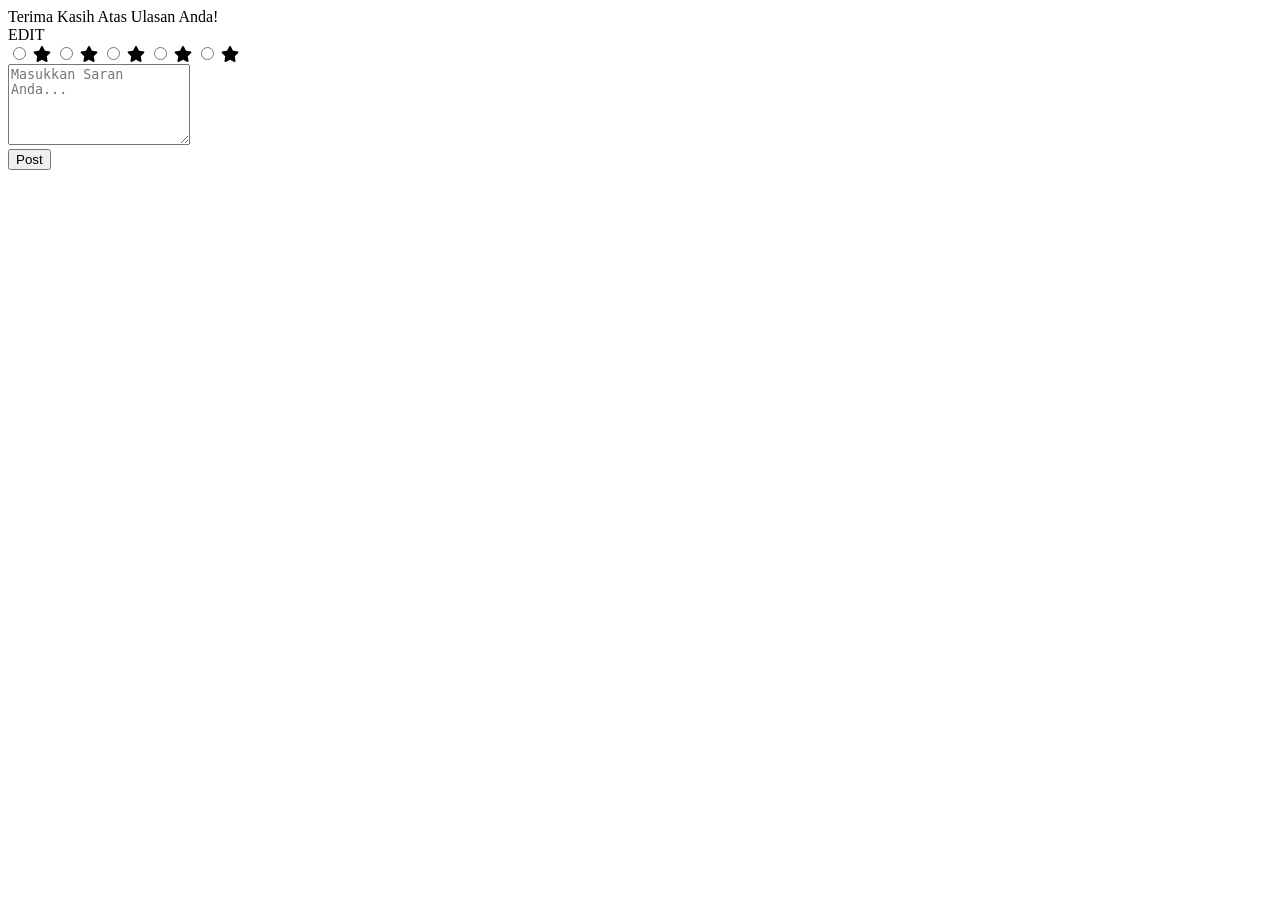
==== Halaman Rating/Rating.html @ a9c7a28f "Merge branch 'RotiSosis:main' into main" ====
<!DOCTYPE html>
<html lang="en" dir="ltr">

<head>
    <meta charset="utf-8">
    <title>Star Rating Form | CodingNepal</title>
    <link rel="stylesheet" href="style.css">
    <link rel="stylesheet" href="https://cdnjs.cloudflare.com/ajax/libs/font-awesome/5.15.3/css/all.min.css" />
</head>

<body>
    <div class="container">
        <div class="post">
            <div class="text">Terima Kasih Atas Ulasan Anda!</div>
            <div class="edit">EDIT</div>
        </div>
        <div class="star-widget">
            <input type="radio" name="rate" id="rate-5">
            <label for="rate-5" class="fas fa-star"></label>
            <input type="radio" name="rate" id="rate-4">
            <label for="rate-4" class="fas fa-star"></label>
            <input type="radio" name="rate" id="rate-3">
            <label for="rate-3" class="fas fa-star"></label>
            <input type="radio" name="rate" id="rate-2">
            <label for="rate-2" class="fas fa-star"></label>
            <input type="radio" name="rate" id="rate-1">
            <label for="rate-1" class="fas fa-star"></label>
            <form action="">
                <div class="textarea">
                    <textarea name="mm" id="mm" rows="5" placeholder="Masukkan Saran Anda..." required ></textarea>
                </div>
                <div class="btn">
                <button type="submit">Post</button>
                
            </form>
            <!-- <textarea rows="7"
                  cols="50" 
                  name="comment" 
                  required>
            </textarea>
            <input type="submit"> -->
        </div>
    </div>
    <script>
        const btn = document.querySelector("button");
        const post = document.querySelector(".post");
        const widget = document.querySelector(".star-widget");
        const editBtn = document.querySelector(".edit");
        btn.onclick = () => {
            widget.style.display = "none";
            post.style.display = "block";
            editBtn.onclick = () => {
                widget.style.display = "block";
                post.style.display = "none";
            }
            return false;
        }
    </script>
</body>

</html>
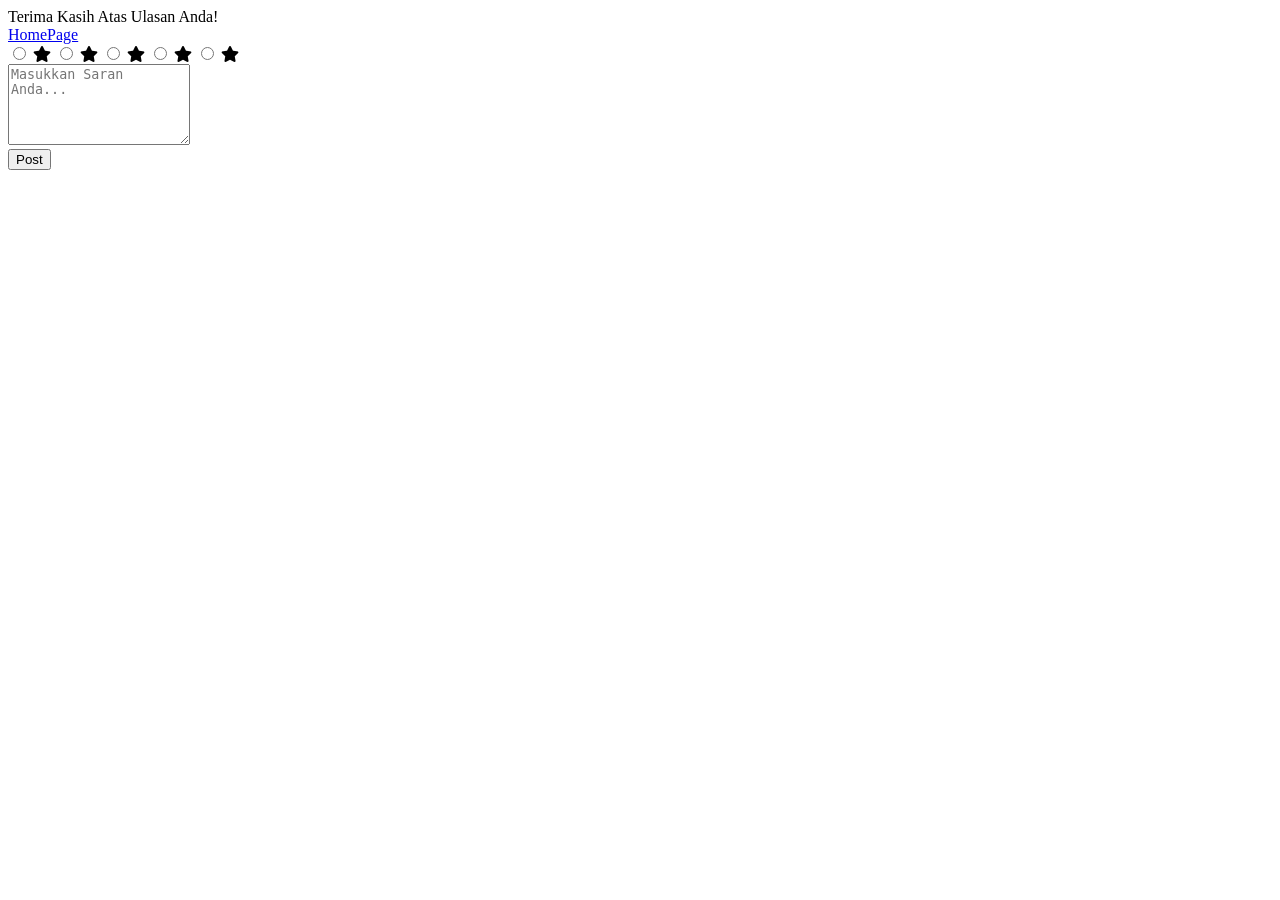
==== commit 092c9878: "Merge branch 'RotiSosis:main' into main" ====
--- a/Halaman Rating/Rating.html
+++ b/Halaman Rating/Rating.html
@@ -12,7 +12,9 @@
     <div class="container">
         <div class="post">
             <div class="text">Terima Kasih Atas Ulasan Anda!</div>
-            <div class="edit">EDIT</div>
+            <div class="edit">
+                <a href="#" id="return_home" onclick="home()">HomePage</a>
+            </div>
         </div>
         <div class="star-widget">
             <input type="radio" name="rate" id="rate-5">
@@ -22,7 +24,7 @@
             <input type="radio" name="rate" id="rate-3">
             <label for="rate-3" class="fas fa-star"></label>
             <input type="radio" name="rate" id="rate-2">
-            <label for="rate-2" class="fas fa-star"></label>
+            <label for="rate-2" class="fas fa-star"></label> 
             <input type="radio" name="rate" id="rate-1">
             <label for="rate-1" class="fas fa-star"></label>
             <form action="">
@@ -52,10 +54,16 @@
             editBtn.onclick = () => {
                 widget.style.display = "block";
                 post.style.display = "none";
+                
             }
             return false;
         }
+        function home(){
+           document.getElementById("return_home").href="../Code/Homepage.html"; 
+        }
     </script>
+
+
 </body>
 
 </html>
